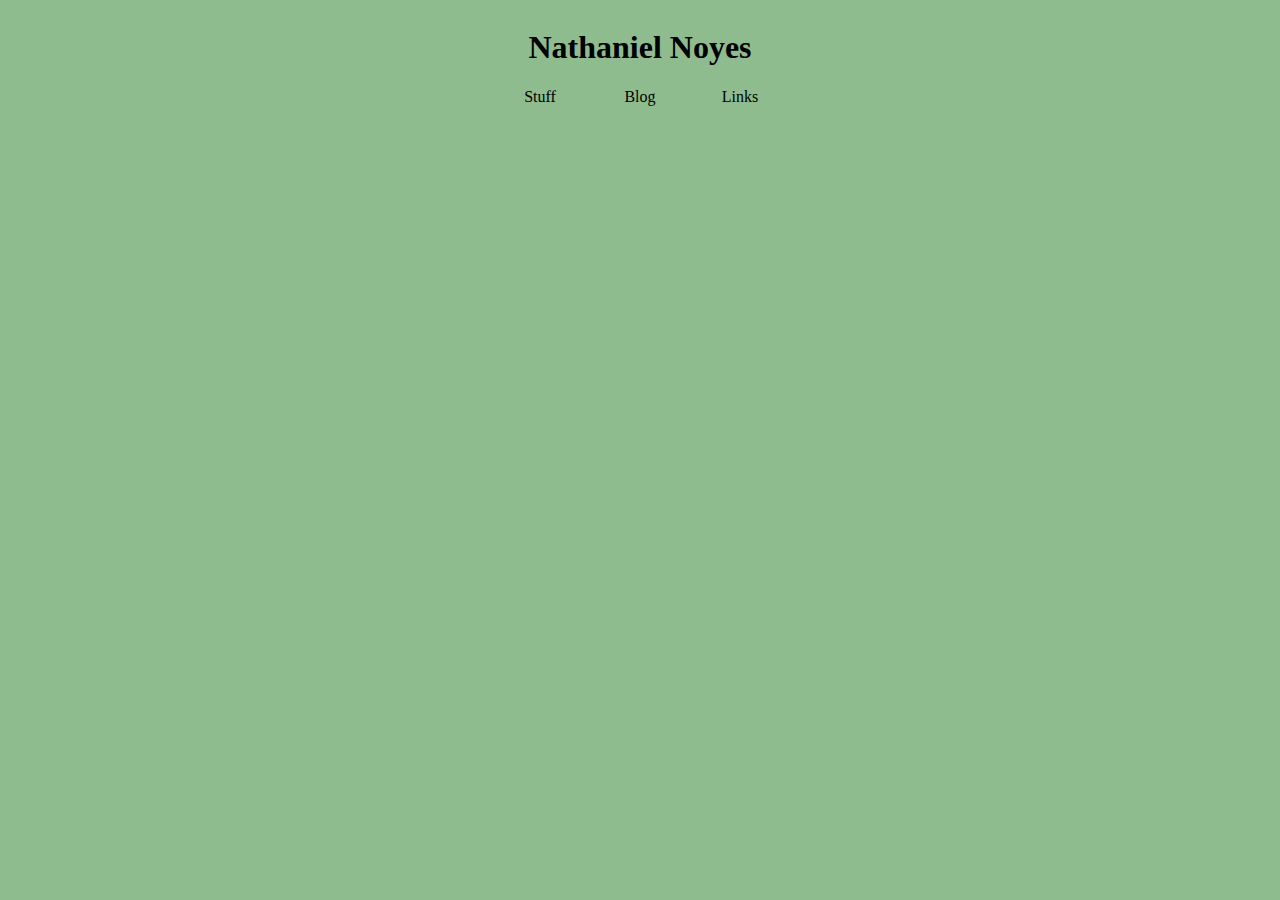
==== index.html @ db3cdc40 "working on it" ====
<!DOCTYPE html>

<html>
  <head>
    <title>NathanielNoy.es</title>
    <meta charset="utf-8">
    <link rel="stylesheet" href="style.css">
    <script src="javaScript.js" defer></script>
  </head>

  <body class="background">

    <div class="title-container">
      <div><h1><a href="">Nathaniel Noyes</a></h1></div>
    </div>

    <div class="header-container">
      <div><a href="">Stuff</a></div> 
      <div><a href="">Blog</a></div> 
      <div><a href="">Links</a></div> 
    </div>

  </body>

</html>
---- style.css ----
/* style.css */


.background {
  background-color: DarkSeaGreen; 
}

.title-container {
  display: flex;
  flex: 1;
  flex-direction: horizontal;
  align-items: center;
  justify-content: center;
}
.title-container div {
}
.title-container a {
  color: black;
  text-decoration: none;
}

.header-container {
  display: flex;
  flex: 1;
  flex-direction: horizontal;
  align-items: center;
  justify-content: center;
}
.header-container div {
  width: 100px;
  text-align: center;
}

.header-container a {
  color: black;
  text-decoration: none;
}
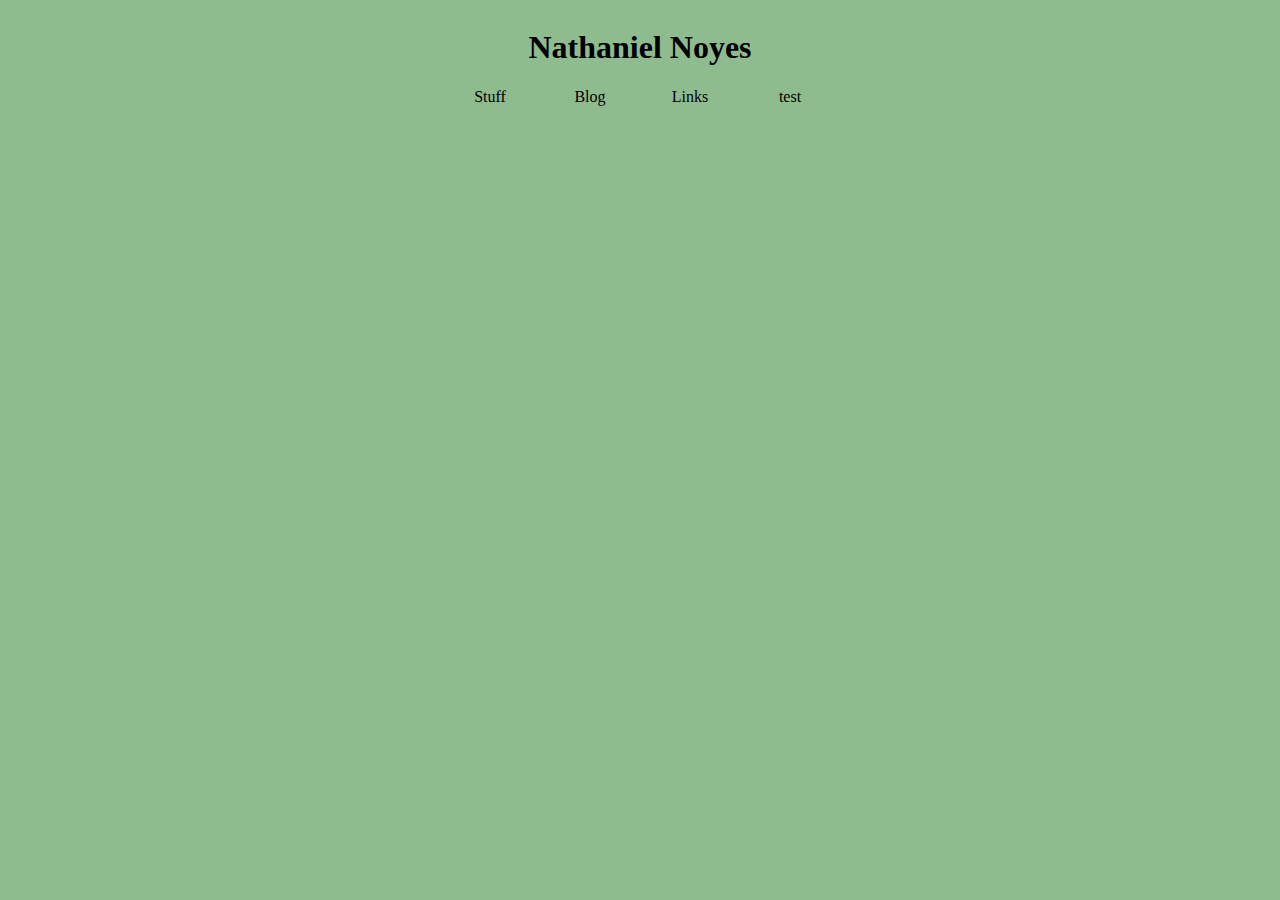
==== commit 402742e9: "please work" ====
--- a/index.html
+++ b/index.html
@@ -18,6 +18,7 @@
       <div><a href="">Stuff</a></div> 
       <div><a href="">Blog</a></div> 
       <div><a href="">Links</a></div> 
+      <div><a href-"">test</a></div>
     </div>
 
   </body>
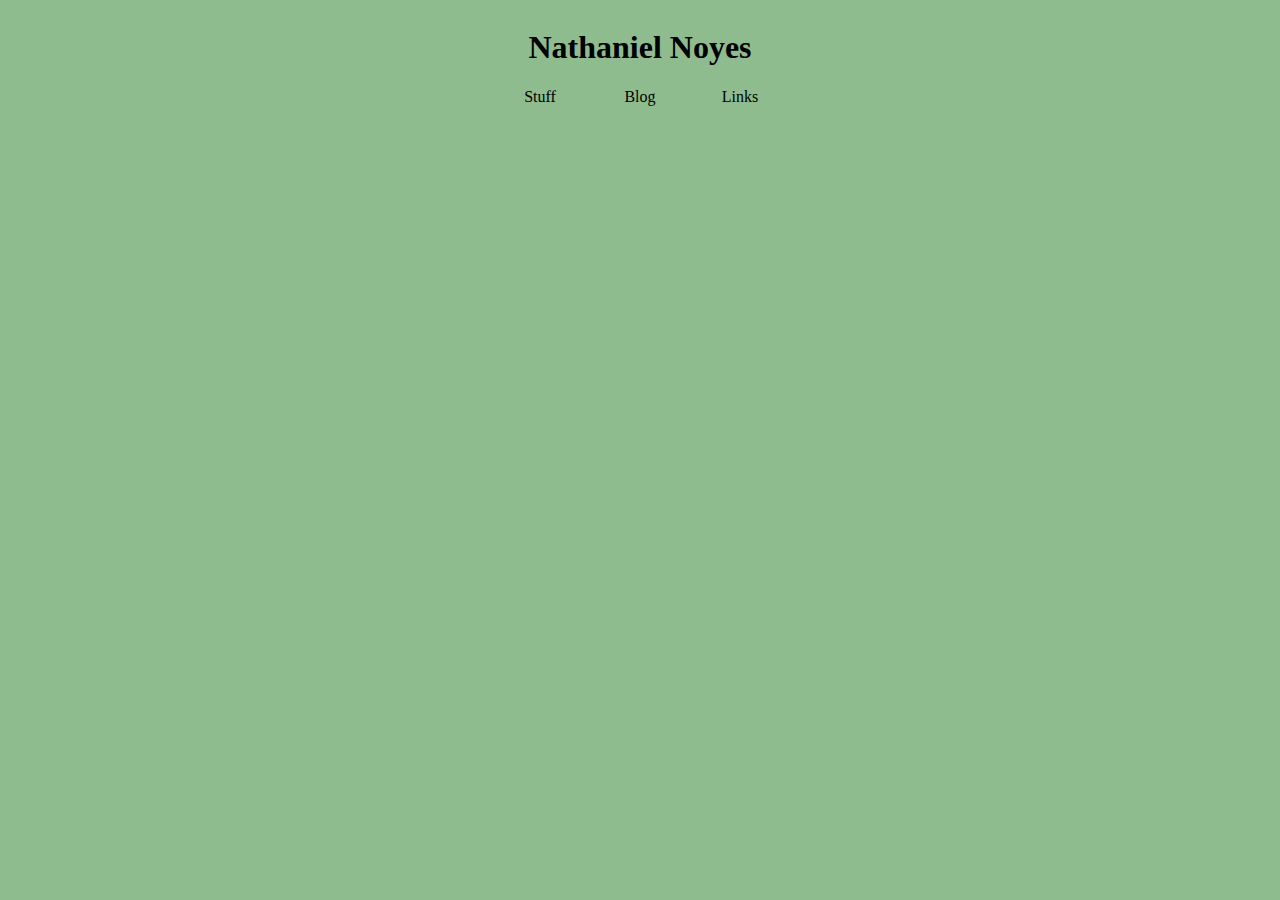
==== commit ccdac25d: "test post pleas ignore" ====
--- a/index.html
+++ b/index.html
@@ -11,14 +11,13 @@
   <body class="background">
 
     <div class="title-container">
-      <div><h1><a href="">Nathaniel Noyes</a></h1></div>
+      <div><h1><a href=""> Nathaniel Noyes </a></h1></div>
     </div>
 
     <div class="header-container">
       <div><a href="">Stuff</a></div> 
       <div><a href="">Blog</a></div> 
       <div><a href="">Links</a></div> 
-      <div><a href-"">test</a></div>
     </div>
 
   </body>
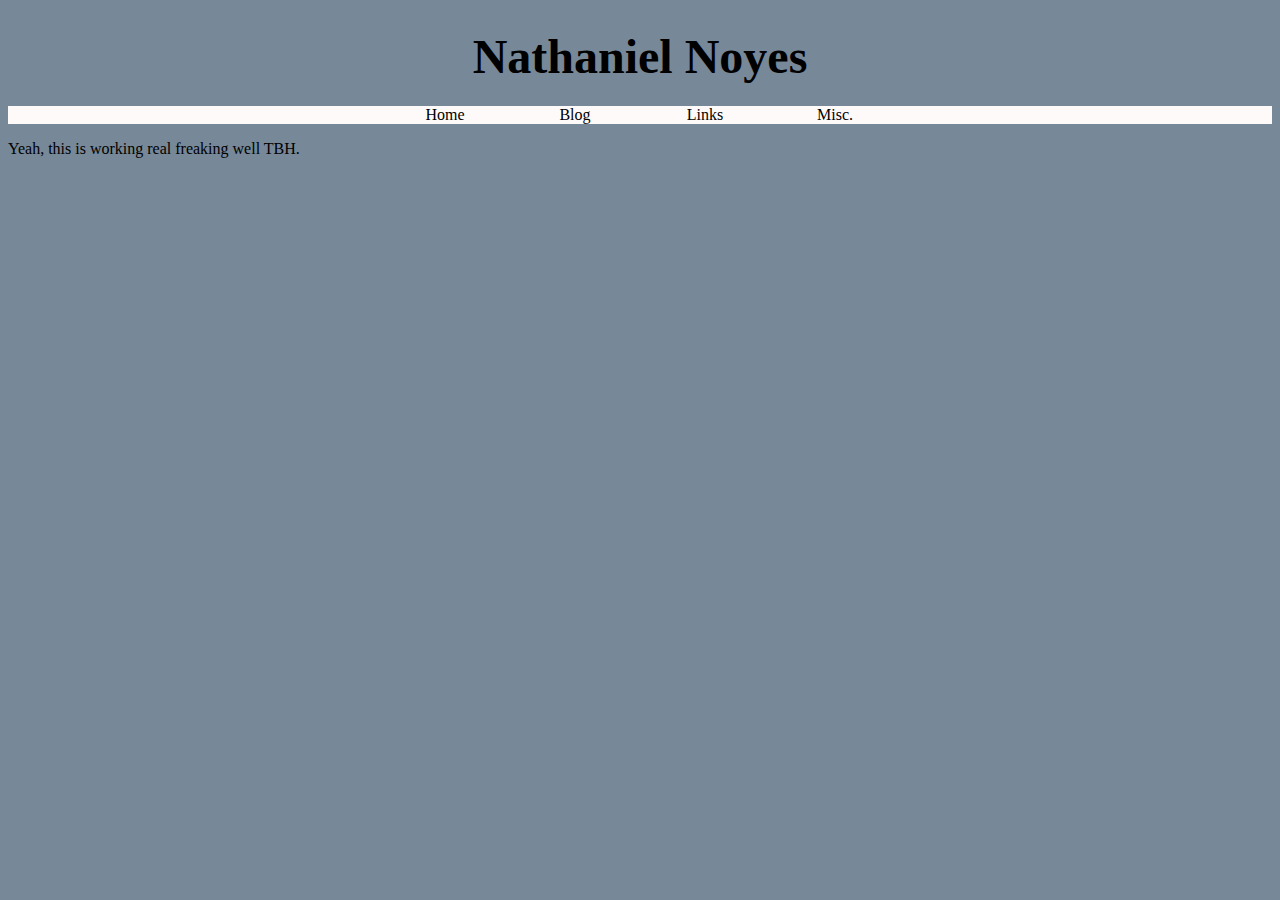
==== commit 60c745b6: "updating the theme and adding a bit more" ====
--- a/index.html
+++ b/index.html
@@ -10,16 +10,20 @@
 
   <body class="background">
 
-    <div class="title-container">
+    <div class="titleContainer">
       <div><h1><a href=""> Nathaniel Noyes </a></h1></div>
     </div>
 
-    <div class="header-container">
-      <div><a href="">Stuff</a></div> 
-      <div><a href="">Blog</a></div> 
-      <div><a href="">Links</a></div> 
+    <div class="headerContainer">
+      <a href="">Home</a>
+      <a href="">Blog</a>
+      <a href="">Links</a>
+      <a href="">Misc.</a>
     </div>
 
+    <div>
+      <p>Yeah, this is working real freaking well TBH.</p> 
+    </div>
   </body>
 
 </html>
--- a/style.css
+++ b/style.css
@@ -1,37 +1,43 @@
 /* style.css */
 
-
 .background {
-  background-color: DarkSeaGreen; 
+  background-color: LightSlateGrey; 
 }
 
-.title-container {
+.titleContainer {
   display: flex;
   flex: 1;
   flex-direction: horizontal;
   align-items: center;
   justify-content: center;
 }
-.title-container div {
-}
-.title-container a {
+ 
+.titleContainer a {
   color: black;
   text-decoration: none;
+  font-size: 150%;
 }
 
-.header-container {
+.headerContainer {
   display: flex;
   flex: 1;
   flex-direction: horizontal;
   align-items: center;
   justify-content: center;
+  gap: 30px;
+  width: 100%;
+  height: 150%;
+  background-color: Snow;
 }
-.header-container div {
+
+.headerContainer a {
   width: 100px;
   text-align: center;
-}
-
-.header-container a {
+  font-size 200%;
   color: black;
   text-decoration: none;
 }
+
+.bodyContainer {
+
+}
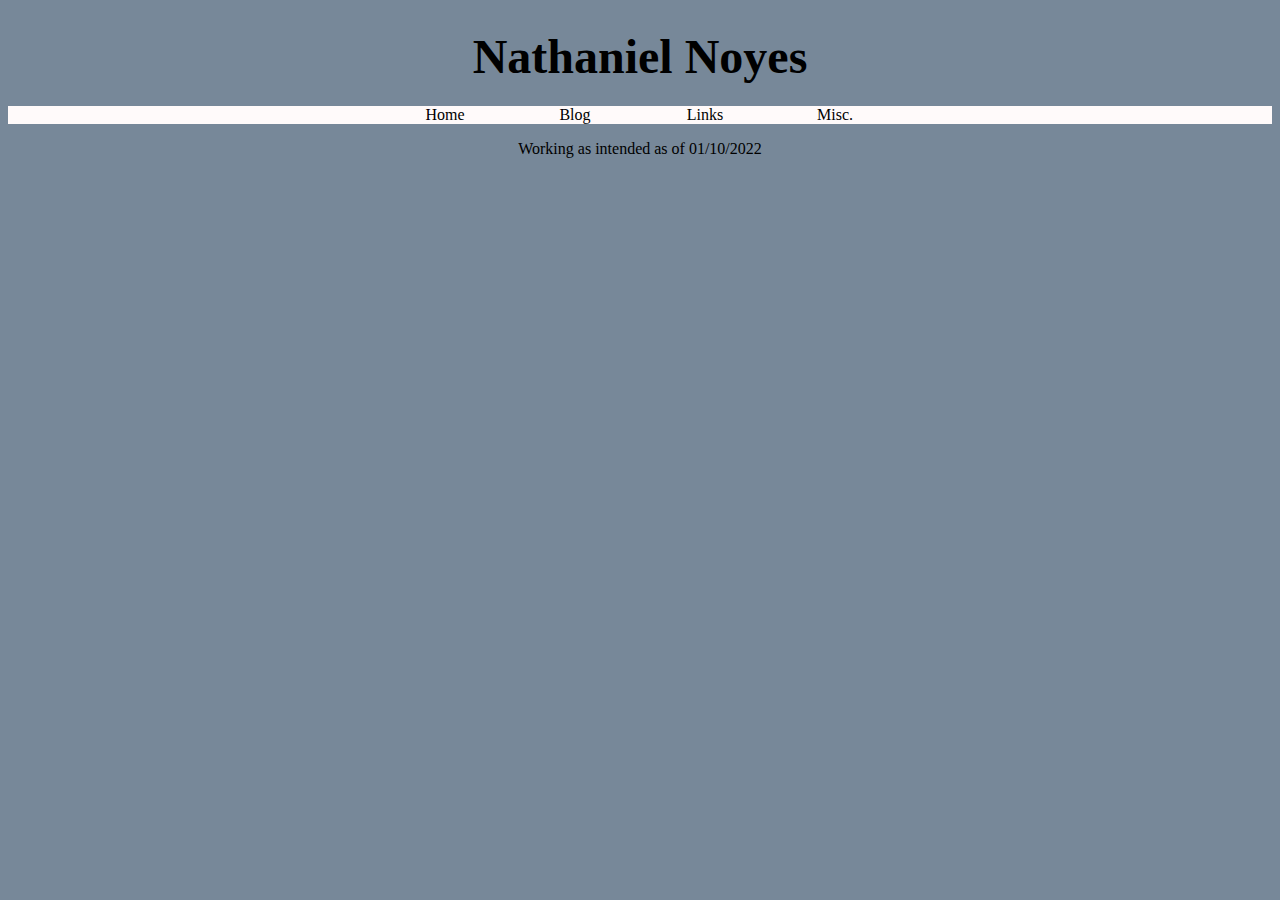
==== commit 86456be7: "updating blog page and first blog for 2022" ====
--- a/index.html
+++ b/index.html
@@ -4,26 +4,27 @@
   <head>
     <title>NathanielNoy.es</title>
     <meta charset="utf-8">
-    <link rel="stylesheet" href="style.css">
+    <link rel="stylesheet" href="./style.css">
     <script src="javaScript.js" defer></script>
   </head>
 
   <body class="background">
 
     <div class="titleContainer">
-      <div><h1><a href=""> Nathaniel Noyes </a></h1></div>
+      <div><h1><a href="./index.html"> Nathaniel Noyes </a></h1></div>
     </div>
 
     <div class="headerContainer">
-      <a href="">Home</a>
-      <a href="">Blog</a>
-      <a href="">Links</a>
-      <a href="">Misc.</a>
+      <a href="./index.html">Home</a>
+      <a href="./blogList.html">Blog</a>
+      <a href="./links.html">Links</a>
+      <a href="./misc.html">Misc.</a>
     </div>
 
-    <div>
-      <p>Yeah, this is working real freaking well TBH.</p> 
+    <div class="bodyContainer">
+      <p>Working as intended as of 01/10/2022</p> 
     </div>
+
   </body>
 
 </html>
--- a/style.css
+++ b/style.css
@@ -39,5 +39,44 @@
 }
 
 .bodyContainer {
+  display: flex;
+  flex: 1;
+  flex-direction: column;
+  align-items: center;
+  justify-content: center;  
+}
 
+.bodyContainer a {
+  color: black;
+  text-decoration: none;
+  font-size: 150%;
+  line-height: 150%;
 }
+
+.bodyContainer img {
+  height: 25%;
+  width: 25%;
+  border: 5px solid white;
+}
+
+.linkContainer {
+  display: flex;
+  flex: 1;
+  flex-direction: row;
+  align-content: space-between;
+}
+ .linkContainer div {
+   padding: 50px
+ }
+
+.essayContainer {
+  display: flex;
+  flex-direction: column;
+  width: 50%;
+  justify-content: center;
+}
+
+.essayContainer p {
+  text-align: justify;
+  text-justify; inter-word;
+}
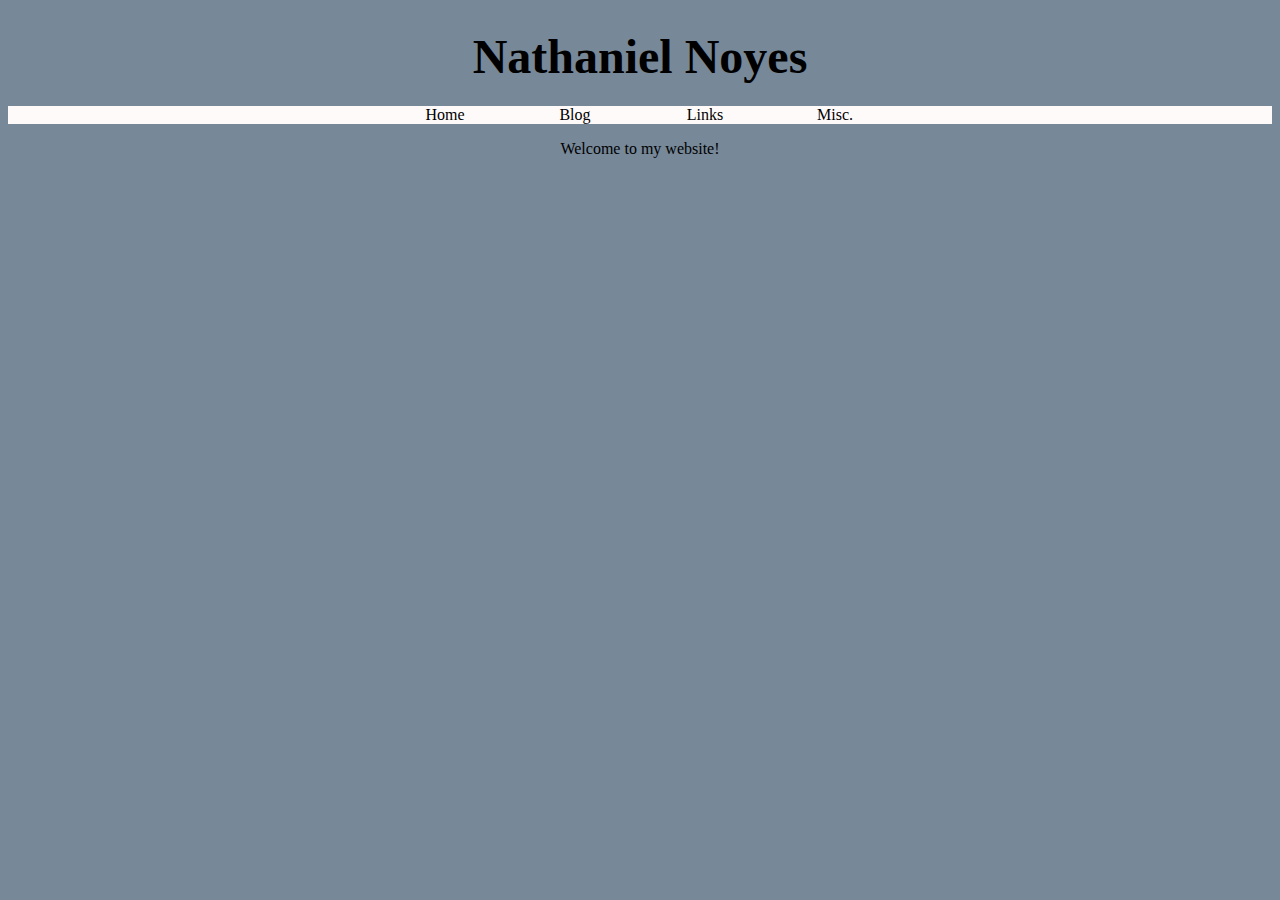
==== commit 24419f27: "new blog" ====
--- a/index.html
+++ b/index.html
@@ -22,7 +22,7 @@
     </div>
 
     <div class="bodyContainer">
-      <p>Working as intended as of 01/10/2022</p> 
+      <p>Welcome to my website!</p> 
     </div>
 
   </body>
